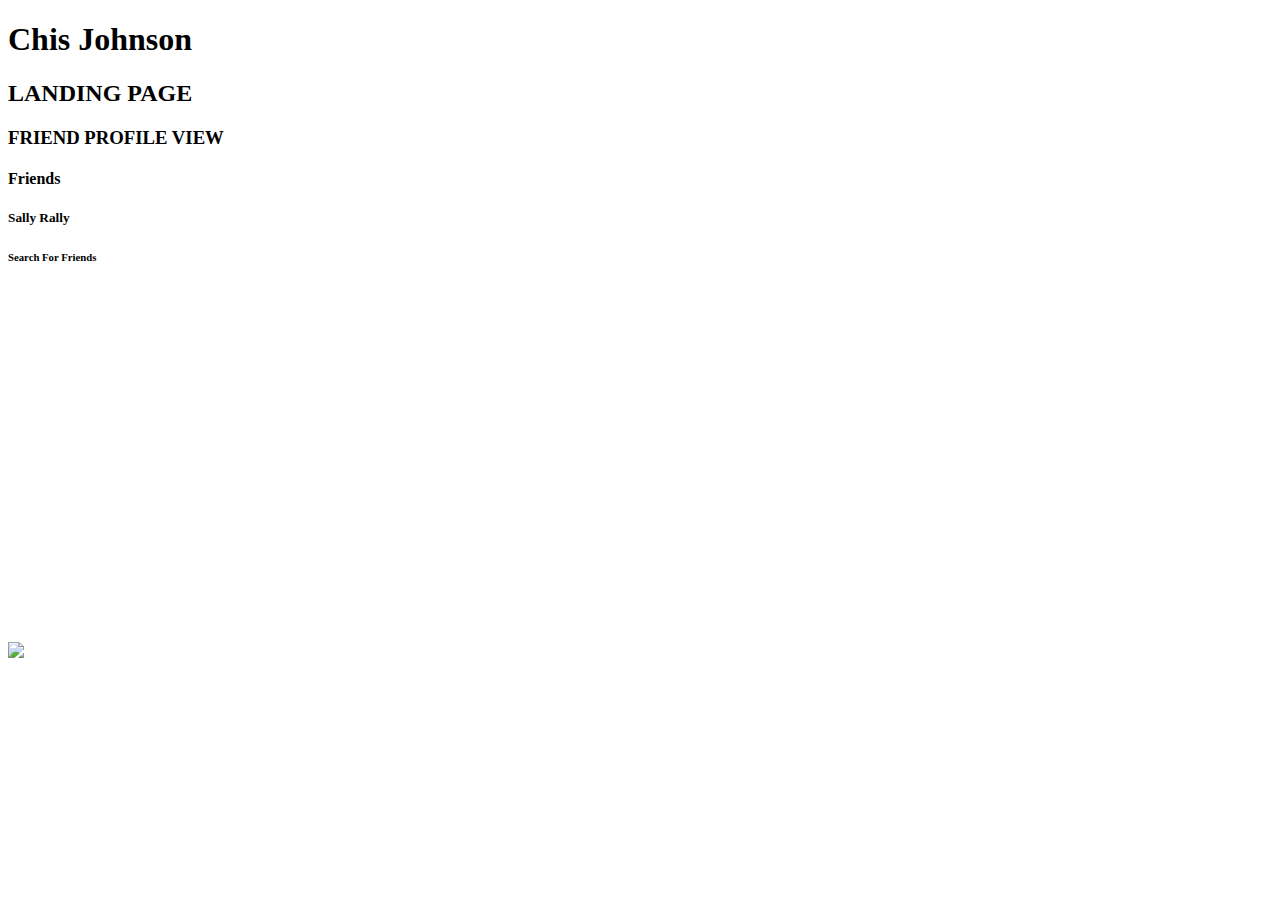
==== index.html @ dd2866df "footer css" ====
<!DOCTYPE html>
<html lang="en">

<head>
	<meta charset="UTF-8">
  <meta name="viewport" content="width=device-width, initial-scale=1">
	<title>DevMtin</title>
	<link rel="stylesheet" href="styles.css"></link>
</head>

<body>
	<h1>Chis Johnson</h1>
	<h2>LANDING PAGE</h2>
	<h3>FRIEND PROFILE VIEW</h3>
	<h4>Friends</h4>
	<h5>Sally Rally</h5>
	<h6>Search For Friends</h6>

	<div class = "titleContainer">
		//search button with icon
		<h3>DevMountain</h3>
		//drop down menu

	</div>

	<div class = "mainContentContainer">
		<p>Welcome to DevMountain Social</p>
		<p>Add Some Info So Friends Can Find You</p>

		<div class = "submitButtons">
			<div class = "searchButtonContainer"><h6>Full Name</h6></div>
			<div class = "searchButtonContainer"><h6>Tagline</h6></div>
			<div class = "searchButtonContainer"><h6>Profile Image Url</h6></div>
			<div class = "searchButtonContainer2"><h6>bottomNavigationContainer</h6></div>
			// save changes button
		</div>

		<div class = "initialViewImage">
			<img src="file:///Users/Bekah/Desktop/DevMountain/week-long-project/bekah4.jpg" alt="Bekah Richardson" height="200px" width="200px">
		</div>

	</div>

	<div class = "footer">
// line at top
		<div class = "footerLink">View Friends</div>
		<div class = "footerLink">Find Friends</div>
		<div class = "footerLink">Update Profile</div>
	</div>

		<script src="https://ajax.googleapis.com/ajax/libs/angularjs/1.4.3/angular.js"></script>
     <script src="js/app.js"></script>
     <script src="js/mainCtrl.js"></script>
     <script src="js/dataService.js"></script>
</body>
</html>
---- styles.css ----
h1 {
  font: Lora-Regular;
  font-size: 38.4 px;
  font-color: #272727;
}

h2 {
  font: Lora-Regular;
  font-size: 28 px;
  font-color: #000000;
}

h3 {
  font: Lora-Regular;
  font-size: 28 px;
  font-color: #232323;
}

h4 {
  font: Lora-Regular;
  font-size: 19.8 px;
  font-color: #272727;
}

h5 {
  font: Lora-Regular;
  font-size: 16.8 px;
  font-color: #FFFFFF;
}

h6 {
  font: Lora-Regular;
  font-size: 16.8 px;
  font-color: #232323;
}

p {

}

.titleContainer {
  height: 15%;
  width:100%;
  color: white;
  border-bottom: 3px;
  border-color: #EEEDED;
}

.mainContentContainer {
  height: 70%;
  width:100%;
  color: white;
}

.submitButtons {
  height:
  width:
}

.initialViewImage {
  height:
  width:
}

.footer {
  height: 15%;
  width:100%;
  margin: 10px;
  color: white;
  border-top: 3 px;
  border-color: #D7D7D7;
}

.searchButtonContainer{
  height:
  width:
}

.searchButtonContainer2 {
  height:
  width:
  background-color: #74FDF2;
  font-color: #D7D7D7;
}
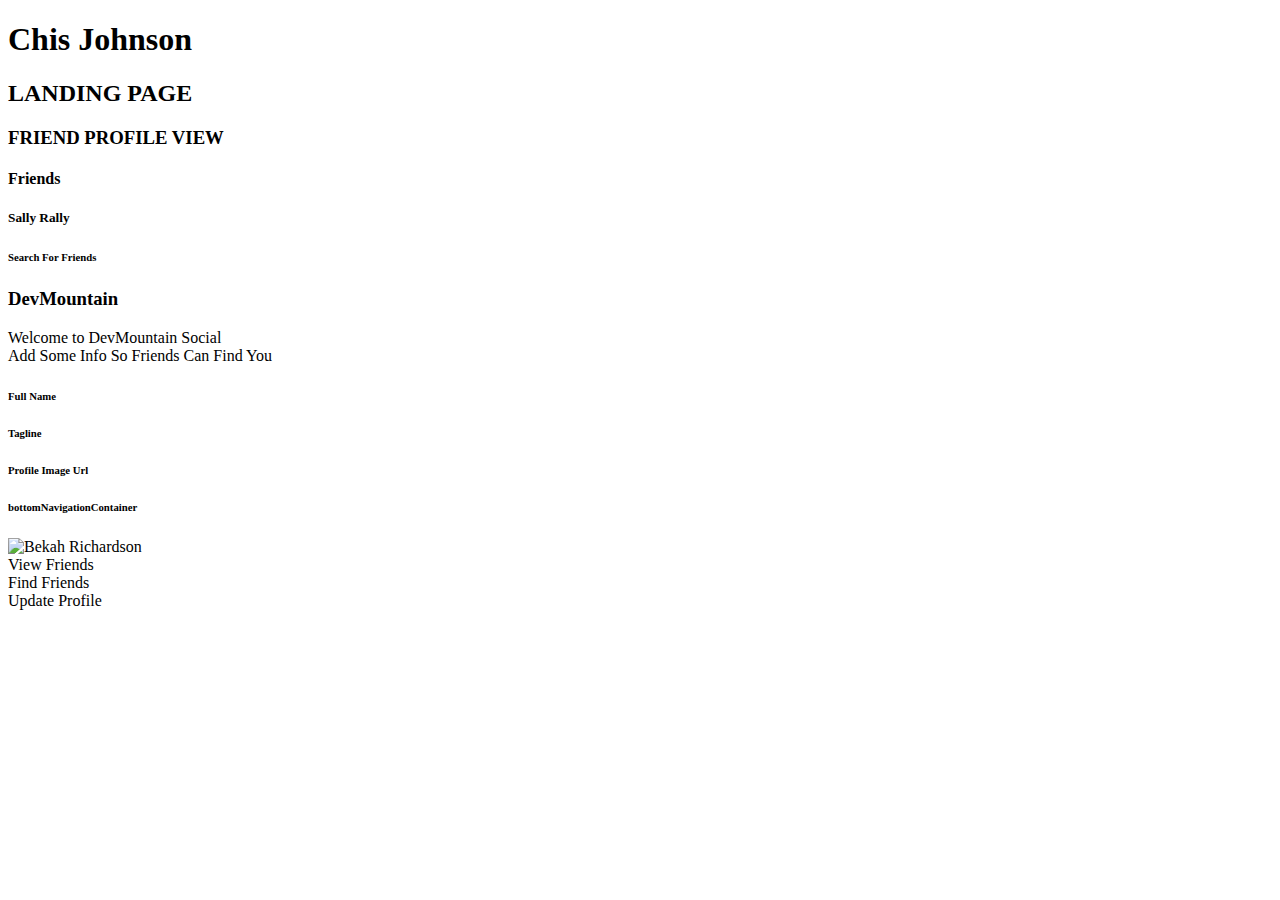
==== commit 03ef02ee: "paragraph codes" ====
--- a/index.html
+++ b/index.html
@@ -5,7 +5,7 @@
 	<meta charset="UTF-8">
   <meta name="viewport" content="width=device-width, initial-scale=1">
 	<title>DevMtin</title>
-	<link rel="stylesheet" href="styles.css"></link>
+	<link rel="stylesheet" type="text/css" href="style.css">
 </head>
 
 <body>
@@ -17,22 +17,21 @@
 	<h6>Search For Friends</h6>
 
 	<div class = "titleContainer">
-		//search button with icon
+		<!--search button with icon-->
 		<h3>DevMountain</h3>
-		//drop down menu
+		<!--//drop down menu-->
 
 	</div>
 
 	<div class = "mainContentContainer">
-		<p>Welcome to DevMountain Social</p>
-		<p>Add Some Info So Friends Can Find You</p>
+		<p>Welcome to DevMountain Social<br>Add Some Info So Friends Can Find You</p>
 
 		<div class = "submitButtons">
 			<div class = "searchButtonContainer"><h6>Full Name</h6></div>
 			<div class = "searchButtonContainer"><h6>Tagline</h6></div>
 			<div class = "searchButtonContainer"><h6>Profile Image Url</h6></div>
 			<div class = "searchButtonContainer2"><h6>bottomNavigationContainer</h6></div>
-			// save changes button
+			<!-- save changes button-->
 		</div>
 
 		<div class = "initialViewImage">
@@ -42,7 +41,7 @@
 	</div>
 
 	<div class = "footer">
-// line at top
+		<!--line at top-->
 		<div class = "footerLink">View Friends</div>
 		<div class = "footerLink">Find Friends</div>
 		<div class = "footerLink">Update Profile</div>
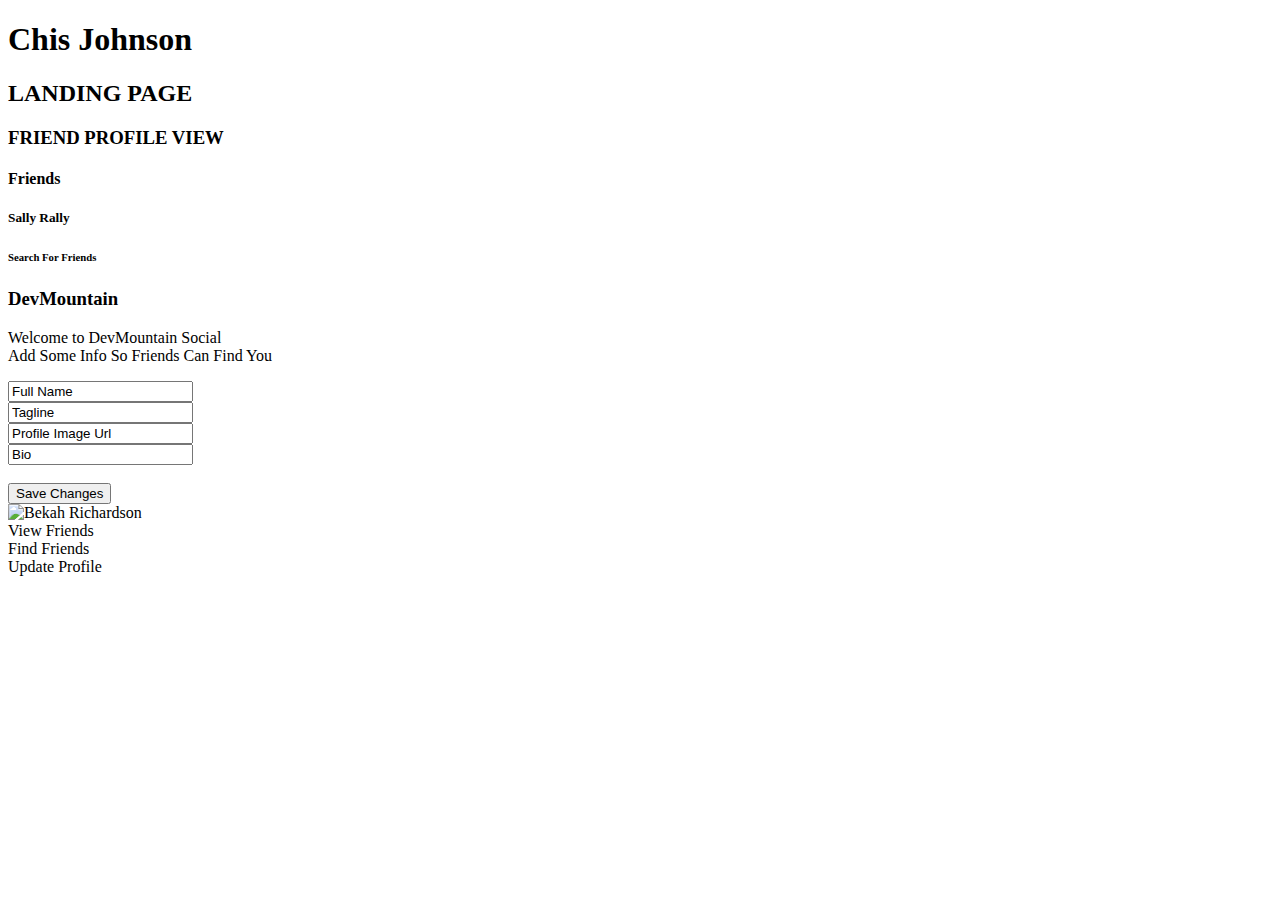
==== commit f17b0e19: "submit button" ====
--- a/index.html
+++ b/index.html
@@ -27,10 +27,17 @@
 		<p>Welcome to DevMountain Social<br>Add Some Info So Friends Can Find You</p>
 
 		<div class = "submitButtons">
-			<div class = "searchButtonContainer"><h6>Full Name</h6></div>
-			<div class = "searchButtonContainer"><h6>Tagline</h6></div>
-			<div class = "searchButtonContainer"><h6>Profile Image Url</h6></div>
-			<div class = "searchButtonContainer2"><h6>bottomNavigationContainer</h6></div>
+			<form action="landingPage.php">
+				  <input type="text" value="Full Name">
+				  <br>
+				  <input type="text" value="Tagline">
+				  <br>
+				  <input type="text" value="Profile Image Url">
+				  <br>
+					<input type="text" value="Bio">
+					<br><br>
+					<input type="submit" value="Save Changes">
+				</form>
 			<!-- save changes button-->
 		</div>
 
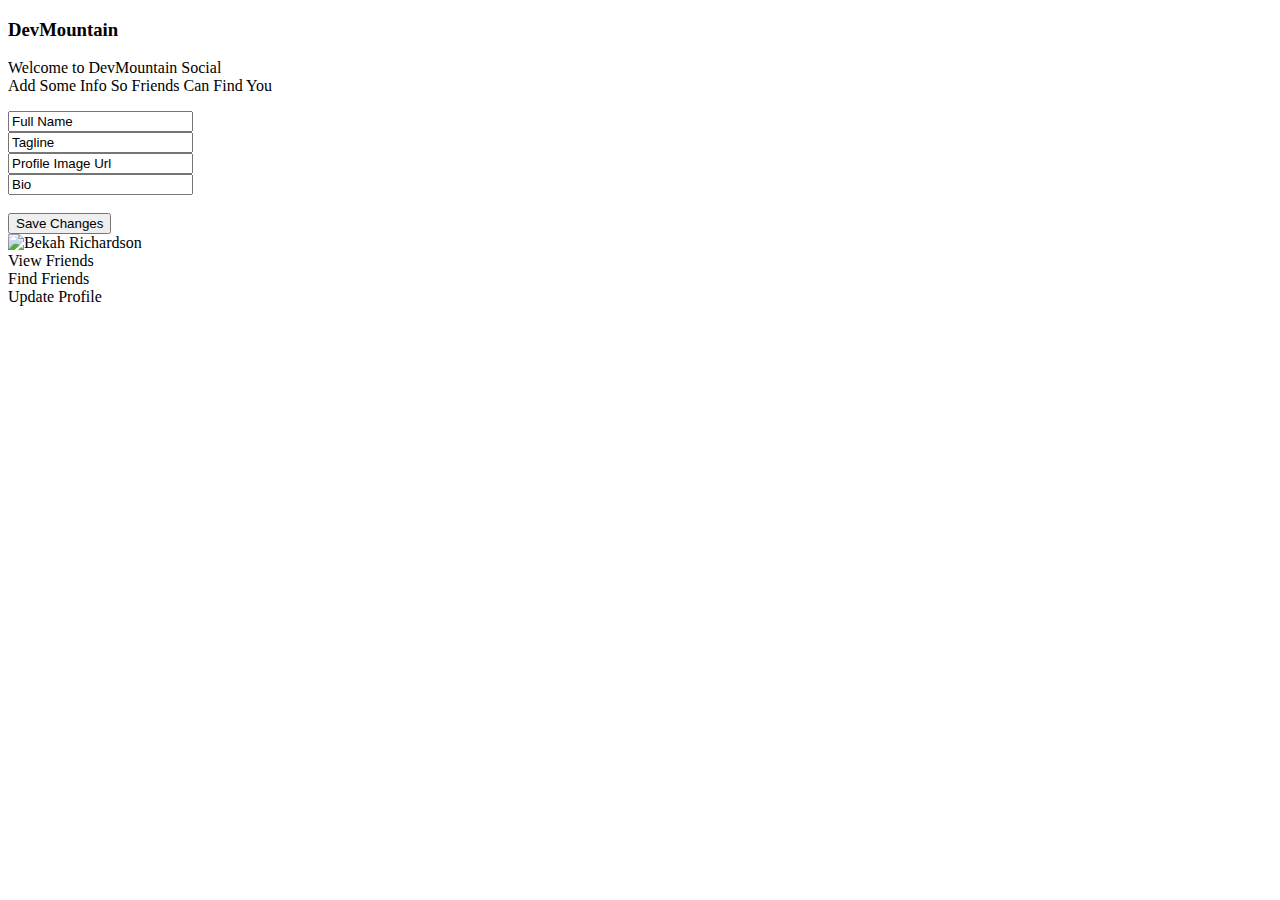
==== commit a1de3bb5: "adding in comments in html" ====
--- a/index.html
+++ b/index.html
@@ -9,50 +9,55 @@
 </head>
 
 <body>
-	<h1>Chis Johnson</h1>
+	<!--<h1>Chis Johnson</h1>
 	<h2>LANDING PAGE</h2>
 	<h3>FRIEND PROFILE VIEW</h3>
 	<h4>Friends</h4>
 	<h5>Sally Rally</h5>
-	<h6>Search For Friends</h6>
+	<h6>Search For Friends</h6>-->
 
-	<div class = "titleContainer">
-		<!--search button with icon-->
-		<h3>DevMountain</h3>
-		<!--//drop down menu-->
+<div class = "fullContainer">
+			<div class = "titleContainer">
+				<!--search button with icon-->
+				<h3>DevMountain</h3>
+				<!--//drop down menu-->
 
-	</div>
+			</div>
 
-	<div class = "mainContentContainer">
-		<p>Welcome to DevMountain Social<br>Add Some Info So Friends Can Find You</p>
+<!--this section is the middle main container with submit & photo-->
+			<div class = "mainContentContainer">
+				<p>Welcome to DevMountain Social<br>Add Some Info So Friends Can Find You</p>
 
-		<div class = "submitButtons">
-			<form action="landingPage.php">
-				  <input type="text" value="Full Name">
-				  <br>
-				  <input type="text" value="Tagline">
-				  <br>
-				  <input type="text" value="Profile Image Url">
-				  <br>
-					<input type="text" value="Bio">
-					<br><br>
-					<input type="submit" value="Save Changes">
-				</form>
-			<!-- save changes button-->
-		</div>
+				<div class = "submitButtons">
+					<form action="landingPage.php">
+						  <input type="text" value="Full Name">
+						  <br>
+						  <input type="text" value="Tagline">
+						  <br>
+						  <input type="text" value="Profile Image Url">
+						  <br>
+							<input type="text" value="Bio">
+							<br><br>
+							<input type="submit" value="Save Changes">
+						</form>
+					<!-- save changes button-->
+				</div>
 
-		<div class = "initialViewImage">
-			<img src="file:///Users/Bekah/Desktop/DevMountain/week-long-project/bekah4.jpg" alt="Bekah Richardson" height="200px" width="200px">
-		</div>
+				<div class = "initialViewImage">
+					<img src="file:///Users/Bekah/Desktop/DevMountain/week-long-project/bekah4.jpg" alt="Bekah Richardson" height="200px" width="200px">
+				</div>
 
-	</div>
+			</div>
 
-	<div class = "footer">
-		<!--line at top-->
-		<div class = "footerLink">View Friends</div>
-		<div class = "footerLink">Find Friends</div>
-		<div class = "footerLink">Update Profile</div>
-	</div>
+<!--This section is the footer section-->
+
+			<div class = "footer">
+				<!--line at top-->
+				<div class = "footerLink">View Friends</div>
+				<div class = "footerLink">Find Friends</div>
+				<div class = "footerLink">Update Profile</div>
+			</div>
+</div>
 
 		<script src="https://ajax.googleapis.com/ajax/libs/angularjs/1.4.3/angular.js"></script>
      <script src="js/app.js"></script>
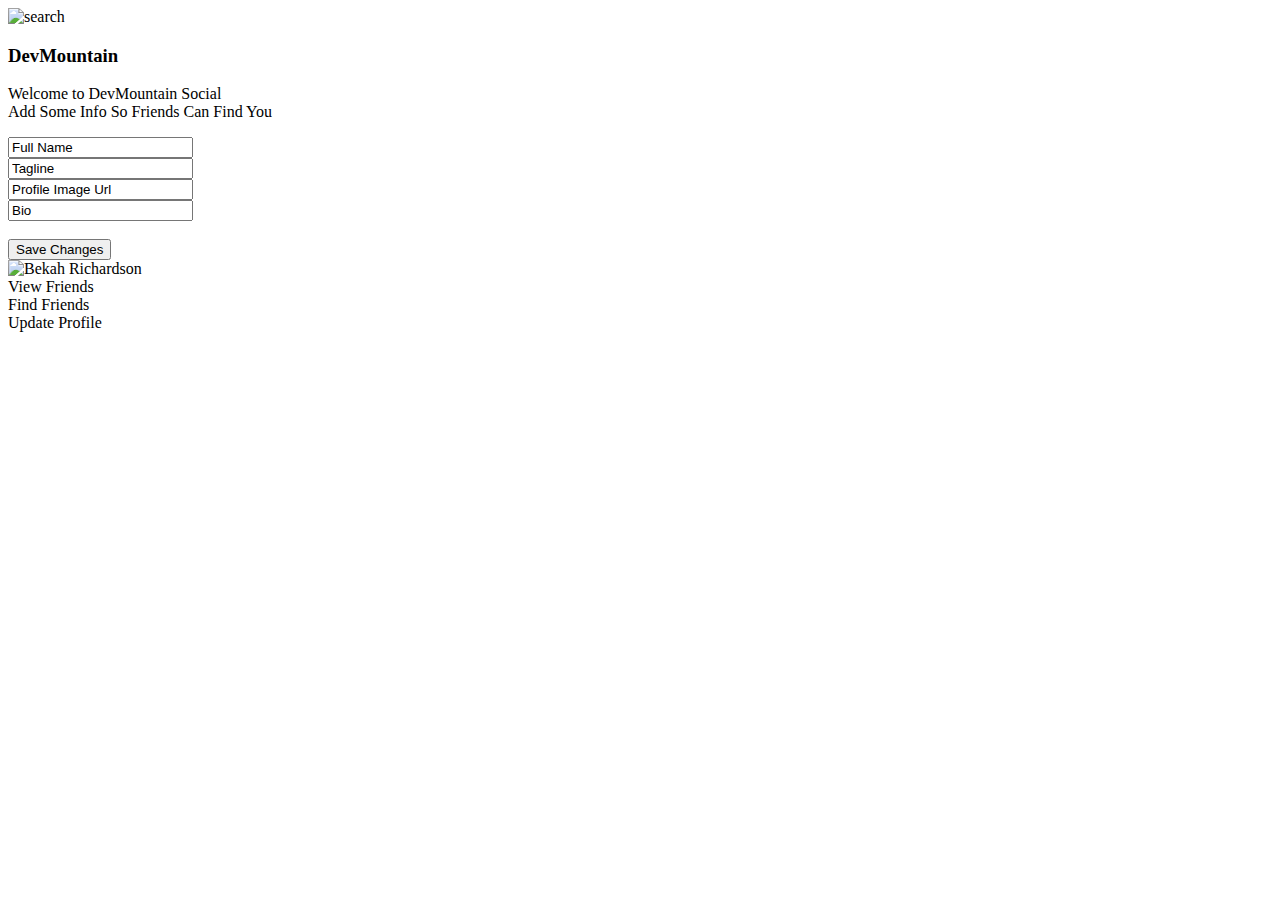
==== commit 6eb23326: "adding in search icon" ====
--- a/index.html
+++ b/index.html
@@ -19,6 +19,7 @@
 <div class = "fullContainer">
 			<div class = "titleContainer">
 				<!--search button with icon-->
+				<img src="file:///Users/Bekah/Desktop/DevMountain/week-long-project/searchIcon.png" alt="search" height="15px" width="15px">
 				<h3>DevMountain</h3>
 				<!--//drop down menu-->
 
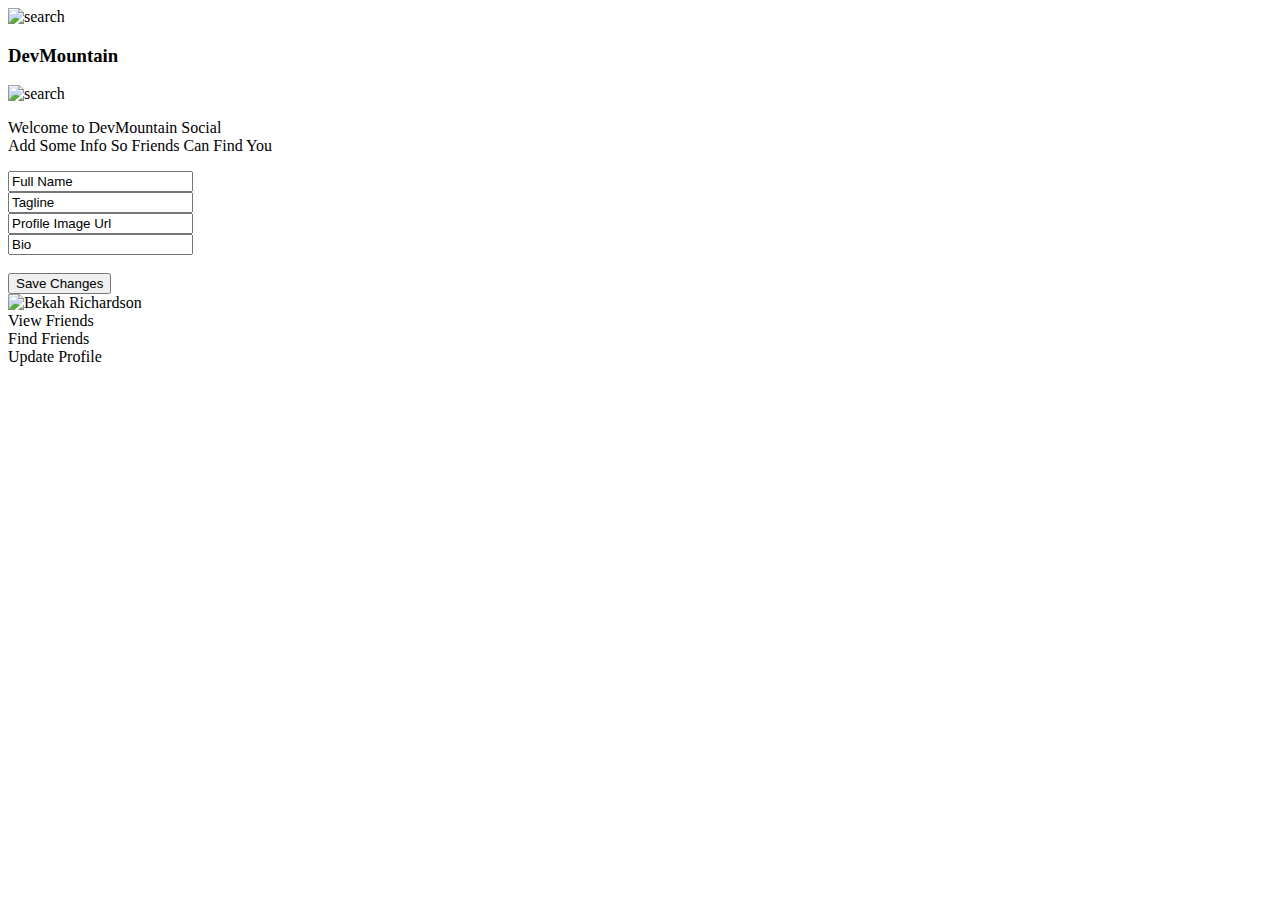
==== commit d00d1937: "menu icon placeholder" ====
--- a/index.html
+++ b/index.html
@@ -22,6 +22,7 @@
 				<img src="file:///Users/Bekah/Desktop/DevMountain/week-long-project/searchIcon.png" alt="search" height="15px" width="15px">
 				<h3>DevMountain</h3>
 				<!--//drop down menu-->
+				<img src="file:///Users/Bekah/Desktop/DevMountain/week-long-project/menuIcon.png" alt="search" height="15px" width="15px">
 
 			</div>
 
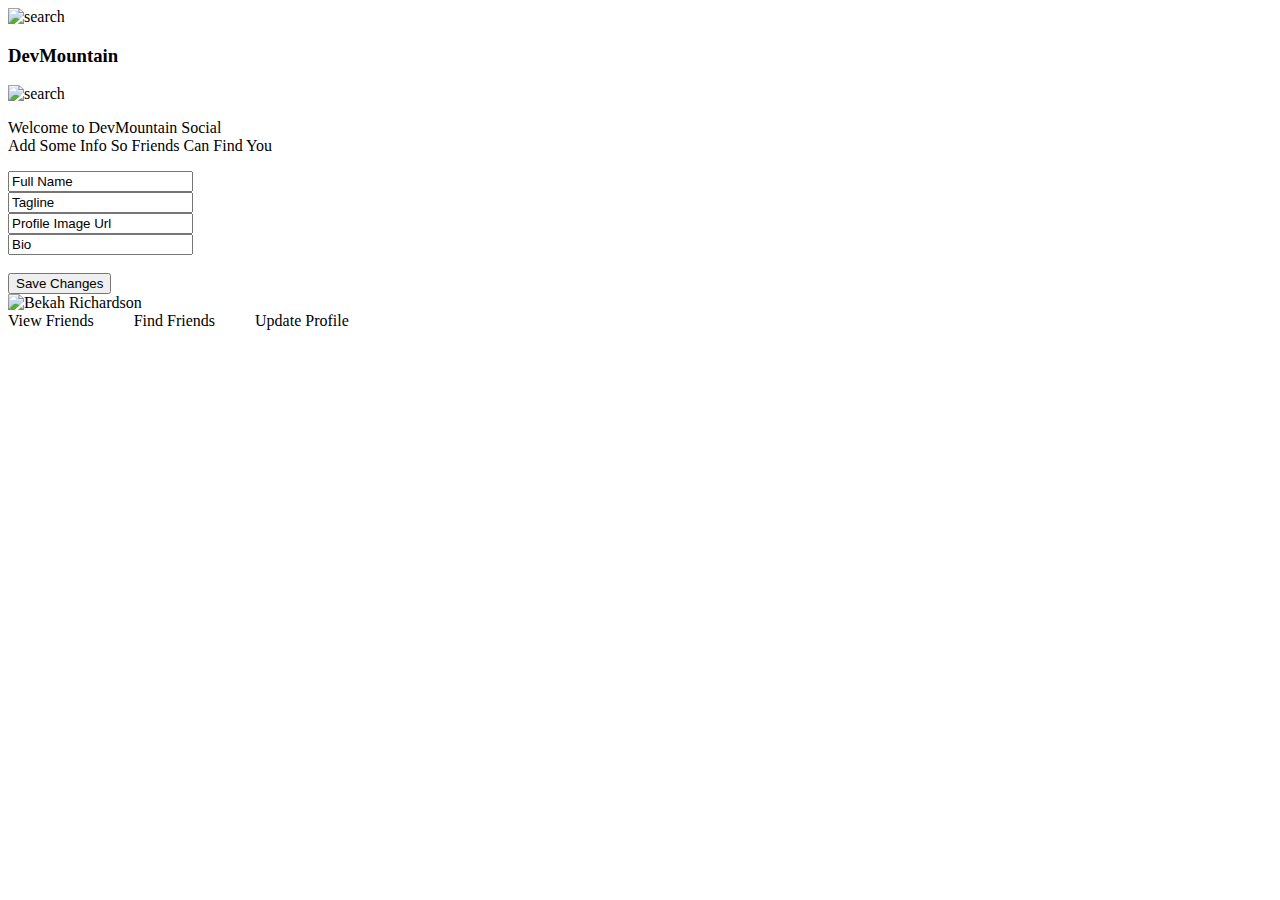
==== commit 4340c953: "footer html" ====
--- a/index.html
+++ b/index.html
@@ -52,12 +52,8 @@
 			</div>
 
 <!--This section is the footer section-->
-
 			<div class = "footer">
-				<!--line at top-->
-				<div class = "footerLink">View Friends</div>
-				<div class = "footerLink">Find Friends</div>
-				<div class = "footerLink">Update Profile</div>
+				<footer>View Friends&nbsp;&nbsp;&nbsp;&nbsp;&nbsp;&nbsp;&nbsp;&nbsp;&nbsp;&nbsp;Find Friends&nbsp;&nbsp;&nbsp;&nbsp;&nbsp;&nbsp;&nbsp;&nbsp;&nbsp;&nbsp;Update Profile </footer>
 			</div>
 </div>
 
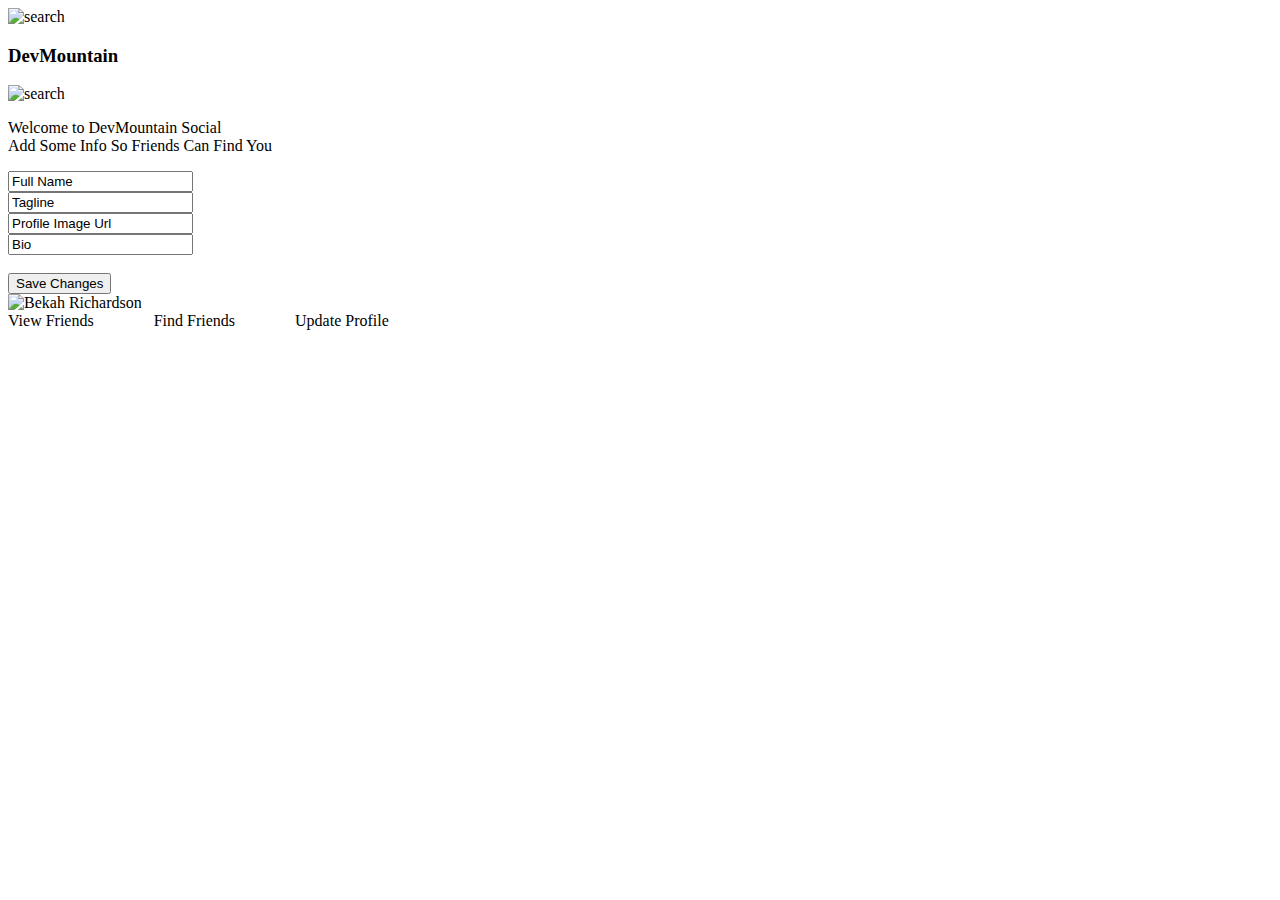
==== commit 0245a7e2: "rest of my first day coding" ====
--- a/index.html
+++ b/index.html
@@ -27,7 +27,7 @@
 			</div>
 
 <!--this section is the middle main container with submit & photo-->
-			<div class = "mainContentContainer">
+			<div id="mainContentContainer">
 				<p>Welcome to DevMountain Social<br>Add Some Info So Friends Can Find You</p>
 
 				<div class = "submitButtons">
@@ -53,7 +53,7 @@
 
 <!--This section is the footer section-->
 			<div class = "footer">
-				<footer>View Friends&nbsp;&nbsp;&nbsp;&nbsp;&nbsp;&nbsp;&nbsp;&nbsp;&nbsp;&nbsp;Find Friends&nbsp;&nbsp;&nbsp;&nbsp;&nbsp;&nbsp;&nbsp;&nbsp;&nbsp;&nbsp;Update Profile </footer>
+				<footer>View Friends&nbsp;&nbsp;&nbsp;&nbsp;&nbsp;&nbsp;&nbsp;&nbsp;&nbsp;&nbsp;&nbsp;&nbsp;&nbsp;&nbsp;&nbsp;Find Friends&nbsp;&nbsp;&nbsp;&nbsp;&nbsp;&nbsp;&nbsp;&nbsp;&nbsp;&nbsp;&nbsp;&nbsp;&nbsp;&nbsp;&nbsp;Update Profile </footer>
 			</div>
 </div>
 
